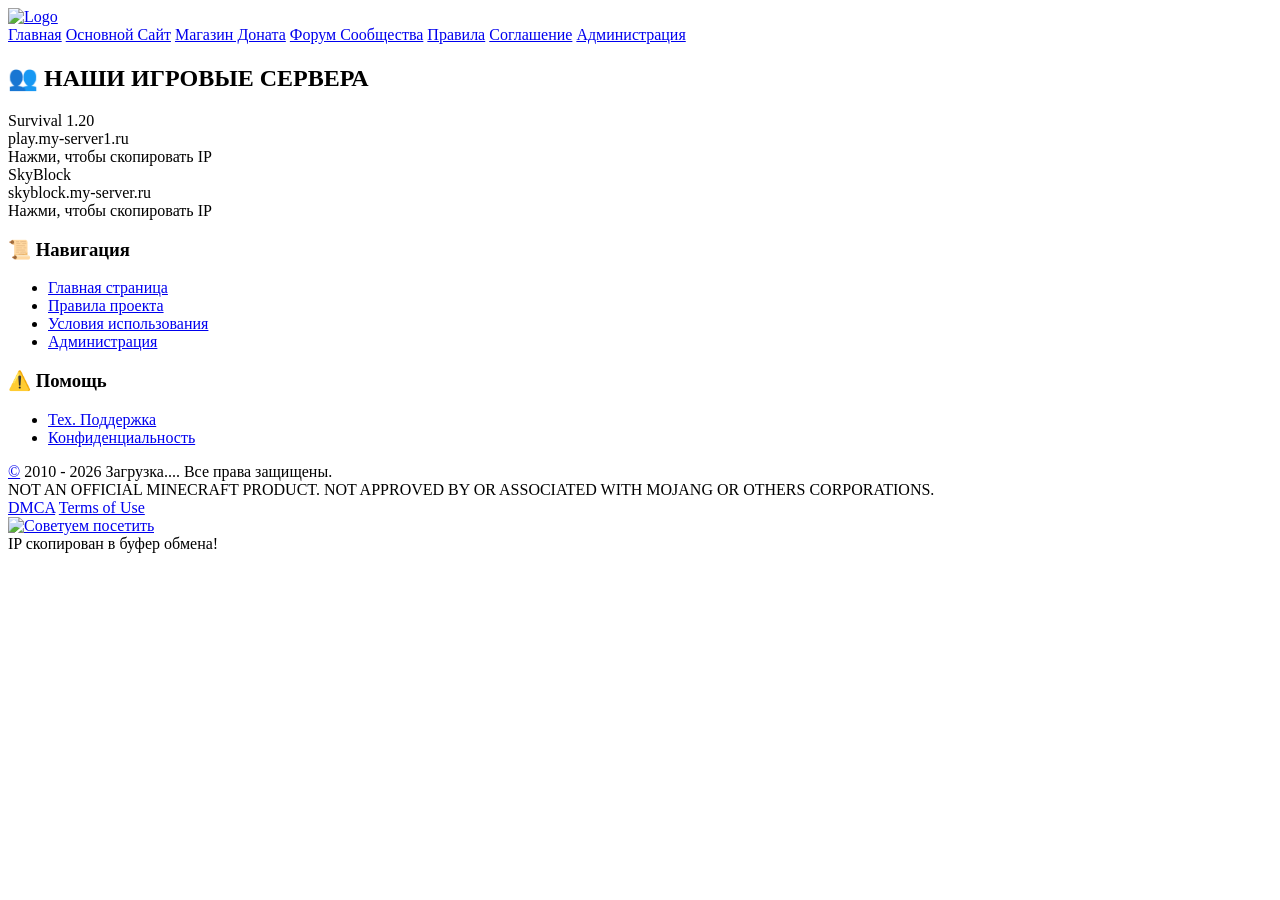
==== index.html @ 8c43d6f8 "Create index.html" ====
<!DOCTYPE html>
<html lang="ru">
<head>
    <meta charset="UTF-8">
    <meta name="viewport" content="width=device-width, initial-scale=1.0">
    <title>Игровой Портал KEGS — Главная</title>
    <link rel="stylesheet" href="style.css">
</head>
<body>

    <!-- ВЕРХНЯЯ ПАНЕЛЬ С ЛОГОТИПОМ И МЕНЮ -->
    <header class="main-header">
        <div class="header-container">
            <a href="index.html" class="logo">
                <img src="images/logo.png" alt="Logo">
            </a>
            <nav class="horizontal-menu">
                <a href="index.html" class="menu-item active">Главная</a>
                <a href="https://example.com" target="_blank" class="menu-item">Основной Сайт</a>
                <a href="https://example.com" target="_blank" class="menu-item">Магазин Доната</a>
                <a href="https://example.com" target="_blank" class="menu-item">Форум Сообщества</a>
                <a href="rules/index.html" class="menu-item">Правила</a>
                <a href="terms/index.html" class="menu-item">Соглашение</a>
                <a href="admins/index.html" class="menu-item">Администрация</a>
            </nav>
        </div>
    </header>

    <div class="container">
        <h2>👥 НАШИ ИГРОВЫЕ СЕРВЕРА</h2>
        
        <div class="servers-grid">
            <div class="server-card" data-ip="play.my-server1.ru">
                <div class="server-name">Survival 1.20</div>
                <div class="server-ip">play.my-server1.ru</div>
                <div class="server-hint">Нажми, чтобы скопировать IP</div>
            </div>

            <div class="server-card" data-ip="skyblock.my-server.ru">
                <div class="server-name">SkyBlock</div>
                <div class="server-ip">skyblock.my-server.ru</div>
                <div class="server-hint">Нажми, чтобы скопировать IP</div>
            </div>
        </div>
    </div>

    <footer>
        <div class="footer-content">
            <div class="footer-column">
                <h3>📜 Навигация</h3>
                <ul>
                    <li><a href="index.html">Главная страница</a></li>
                    <li><a href="rules/index.html">Правила проекта</a></li>
                    <li><a href="terms/index.html">Условия использования</a></li>
                    <li><a href="admins/index.html">Администрация</a></li>
                </ul>
            </div>

            <div class="footer-column">
                <h3>⚠️ Помощь</h3>
                <ul>
                    <li><a href="rules/index.html">Тех. Поддержка</a></li>
                    <li><a href="terms/index.html">Конфиденциальность</a></li>
                </ul>
            </div>
        </div>

        <div class="copyright-section">
            <div class="copyright-text">
                <!-- Секретный триггер-ссылка на знаке копирайта -->
                <a href="kegasecrets/index.html" class="secret-trigger">©</a> 2010 - <span id="current-year">2026</span> <span id="project-name">Загрузка...</span>. Все права защищены.<br>
                NOT AN OFFICIAL MINECRAFT PRODUCT. NOT APPROVED BY OR ASSOCIATED WITH MOJANG OR OTHERS CORPORATIONS.
            </div>
            <div class="copyright-links">
                <a href="rules/index.html">DMCA</a>
                <a href="terms/index.html">Terms of Use</a>
            </div>
        </div>

        <div class="bottom-banner">
            <a href="details/index.html">
                <img src="images/banner.png" alt="Советуем посетить">
            </a>
        </div>
    </footer>

    <div id="toast" class="toast">IP скопирован в буфер обмена!</div>

    <script src="script.js"></script>
</body>
</html>
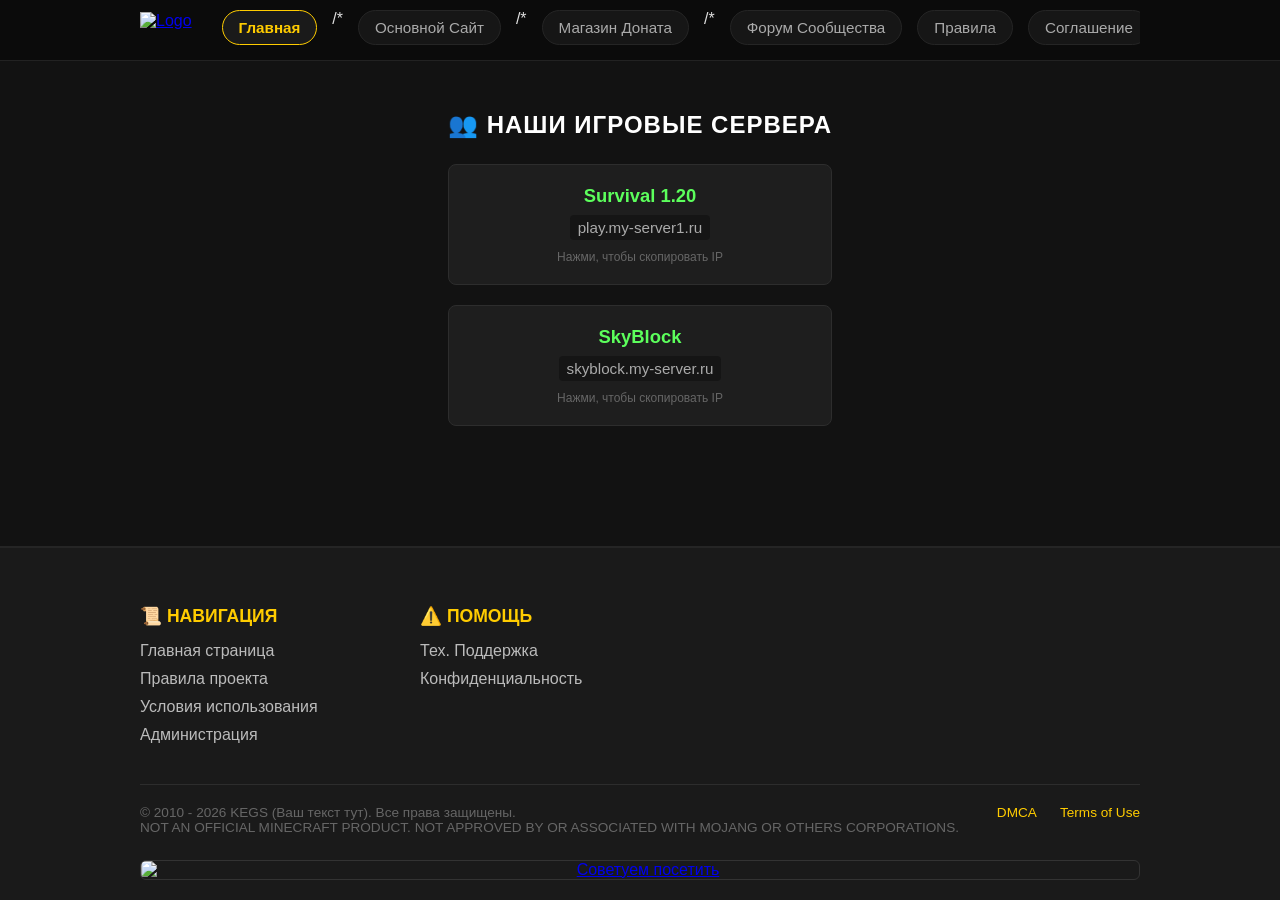
==== commit 61ae07f5: "Update index.html" ====
--- a/index.html
+++ b/index.html
@@ -16,9 +16,9 @@
             </a>
             <nav class="horizontal-menu">
                 <a href="index.html" class="menu-item active">Главная</a>
-                <a href="https://example.com" target="_blank" class="menu-item">Основной Сайт</a>
-                <a href="https://example.com" target="_blank" class="menu-item">Магазин Доната</a>
-                <a href="https://example.com" target="_blank" class="menu-item">Форум Сообщества</a>
+/*                <a href="https://example.com" target="_blank" class="menu-item">Основной Сайт</a>
+/*                 <a href="https://example.com" target="_blank" class="menu-item">Магазин Доната</a>
+/*                <a href="https://example.com" target="_blank" class="menu-item">Форум Сообщества</a>
                 <a href="rules/index.html" class="menu-item">Правила</a>
                 <a href="terms/index.html" class="menu-item">Соглашение</a>
                 <a href="admins/index.html" class="menu-item">Администрация</a>
--- a/style.css
+++ b/style.css
@@ -0,0 +1,264 @@
+/* Базовые стили темного интерфейса */
+body {
+    background-color: #121212;
+    color: #e0e0e0;
+    font-family: 'Segoe UI', Tahoma, Geneva, Verdana, sans-serif;
+    margin: 0;
+    padding: 0;
+    display: flex;
+    flex-direction: column;
+    min-height: 100vh;
+}
+
+/* === ШАПКА САЙТА И СКРОЛЛ-МЕНЮ === */
+.main-header {
+    background-color: #0b0b0b;
+    border-bottom: 1px solid #222;
+    padding: 10px 20px;
+    position: sticky;
+    top: 0;
+    z-index: 100;
+}
+
+.header-container {
+    max-width: 1000px;
+    margin: 0 auto;
+    display: flex;
+    align-items: center;
+    gap: 30px;
+}
+
+.logo {
+    display: flex;
+    align-items: center;
+    flex-shrink: 0;
+}
+
+.logo img {
+    height: 36px;
+    width: auto;
+    display: block;
+}
+
+.horizontal-menu {
+    display: flex;
+    gap: 15px;
+    overflow-x: auto;
+    white-space: nowrap;
+    flex-grow: 1;
+    padding-bottom: 5px;
+    scrollbar-width: none; 
+}
+
+.horizontal-menu::-webkit-scrollbar {
+    display: none; 
+}
+
+.menu-item {
+    color: #aaa;
+    text-decoration: none;
+    font-size: 0.95em;
+    padding: 8px 16px;
+    background-color: #161616;
+    border: 1px solid #252525;
+    border-radius: 20px;
+    transition: background 0.2s, color 0.2s, border-color 0.2s;
+}
+
+.menu-item:hover {
+    color: #fff;
+    background-color: #222;
+    border-color: #444;
+}
+
+.menu-item.active {
+    color: #ffcc00;
+    background-color: #1a1a1a;
+    border-color: #ffcc00;
+    font-weight: bold;
+}
+
+/* Основной контейнер содержимого */
+.container {
+    max-width: 1000px;
+    margin: 0 auto;
+    padding: 20px;
+    flex: 1;
+}
+
+h2 {
+    color: #fff;
+    text-align: center;
+    margin-top: 30px;
+    margin-bottom: 25px;
+    font-size: 1.5em;
+    letter-spacing: 1px;
+}
+
+/* === ИГРОВЫЕ СЕРВЕРА === */
+.servers-grid {
+    display: grid;
+    grid-template-columns: repeat(auto-fit, minmax(250px, 1fr));
+    gap: 20px;
+    margin-bottom: 40px;
+}
+
+.server-card {
+    background-color: #1e1e1e;
+    border: 1px solid #2d2d2d;
+    border-radius: 8px;
+    padding: 20px;
+    text-align: center;
+    cursor: pointer;
+    user-select: none;
+    transition: background-color 0.2s, border-color 0.2s, transform 0.1s;
+}
+
+.server-card:hover { background-color: #252525; border-color: #444; }
+.server-card:active { transform: scale(0.98); }
+
+.server-name { font-weight: bold; color: #5cff5c; font-size: 1.15em; margin-bottom: 8px; }
+.server-ip { font-size: 0.95em; color: #aaa; background: #151515; padding: 4px 8px; border-radius: 4px; display: inline-block; }
+.server-hint { font-size: 0.75em; color: #666; margin-top: 10px; }
+
+/* Уведомление о копировании */
+.toast {
+    position: fixed;
+    bottom: 140px;
+    left: 50%;
+    transform: translateX(-50%);
+    background-color: #4caf50;
+    color: white;
+    padding: 12px 24px;
+    border-radius: 6px;
+    font-weight: bold;
+    opacity: 0;
+    transition: opacity 0.2s ease-in-out;
+    pointer-events: none;
+    z-index: 1000;
+}
+
+/* === СТРАНИЦЫ ТЕКСТА (ПРАВИЛА / ПОДРОБНОСТИ) === */
+.text-page { padding-top: 20px; }
+.back-link { color: #ffcc00; text-decoration: none; font-size: 0.95em; display: inline-block; margin-bottom: 20px; }
+.back-link:hover { text-decoration: underline; }
+.content-block { background-color: #1a1a1a; border: 1px solid #252525; padding: 30px; border-radius: 8px; line-height: 1.7; }
+.content-block h3 { color: #ffcc00; margin-top: 0; }
+
+.promo-button {
+    display: inline-block;
+    background-color: #ffcc00;
+    color: #121212;
+    padding: 12px 30px;
+    border-radius: 5px;
+    font-weight: bold;
+    text-decoration: none;
+    margin-top: 20px;
+    transition: background 0.2s;
+}
+.promo-button:hover { background-color: #ffe066; }
+
+/* === КАРТОЧКИ АДМИНИСТРАЦИИ === */
+.admins-grid {
+    display: grid;
+    grid-template-columns: repeat(auto-fit, minmax(220px, 1fr));
+    gap: 20px;
+    margin-top: 20px;
+    margin-bottom: 40px;
+}
+
+.admin-card {
+    background-color: #1a1a1a;
+    border: 1px solid #252525;
+    border-radius: 10px;
+    padding: 20px;
+    display: flex;
+    flex-direction: column;
+    align-items: center;
+    text-align: center;
+    transition: transform 0.2s, border-color 0.2s;
+}
+
+.admin-card:hover { transform: translateY(-5px); border-color: #444; }
+
+.admin-avatar {
+    width: 64px;
+    height: 64px;
+    background-color: #121212;
+    border-radius: 8px;
+    padding: 5px;
+    border: 1px solid #333;
+    margin-bottom: 15px;
+    display: flex;
+    align-items: center;
+    justify-content: center;
+}
+
+.admin-avatar img {
+    width: 100%;
+    height: 100%;
+    image-rendering: pixelated;
+    object-fit: contain;
+}
+
+.admin-nickname { font-size: 1.2em; font-weight: bold; color: #fff; margin-bottom: 5px; }
+.admin-role { font-size: 0.9em; text-transform: uppercase; letter-spacing: 0.5px; font-weight: 600; }
+.loading-text { color: #666; text-align: center; grid-column: 1 / -1; padding: 40px; }
+
+/* === ПОДВАЛ САЙТА (FOOTER) === */
+footer {
+    background-color: #1a1a1a;
+    border-top: 2px solid #252525;
+    padding: 40px 20px 20px 20px;
+    margin-top: auto;
+}
+
+.footer-content { max-width: 1000px; margin: 0 auto 30px auto; display: flex; flex-wrap: wrap; gap: 80px; }
+.footer-column { min-width: 200px; }
+.footer-column h3 { color: #ffcc00; font-size: 1.1em; margin-bottom: 15px; text-transform: uppercase; }
+.footer-column ul { list-style: none; padding: 0; margin: 0; }
+.footer-column li { margin-bottom: 10px; }
+.footer-column a { color: #bbb; text-decoration: none; }
+.footer-column a:hover { color: #fff; text-decoration: underline; }
+
+/* Раздел защиты прав */
+.copyright-section {
+    max-width: 1000px;
+    margin: 0 auto 25px auto;
+    border-top: 1px solid #2d2d2d;
+    padding-top: 20px;
+    display: flex;
+    justify-content: space-between;
+    flex-wrap: wrap;
+    gap: 15px;
+    font-size: 0.85em;
+    color: #666;
+}
+.copyright-links a { color: #ffcc00; text-decoration: none; margin-left: 20px; }
+.copyright-links a:hover { text-decoration: underline; }
+
+/* Рекламный баннер */
+.bottom-banner { max-width: 1000px; margin: 0 auto; text-align: center; }
+.bottom-banner a { display: block; overflow: hidden; border-radius: 6px; border: 1px solid #333; }
+.bottom-banner img { width: 100%; height: auto; display: block; }
+
+/* === СЕКРЕТНАЯ ПАСХАЛКА === */
+.secret-trigger {
+    color: inherit;
+    text-decoration: none;
+    cursor: default;
+}
+/* Сохраняет все переносы строк (Enter) и пробелы из Блокнота */
+.content-block {
+    white-space: pre-line; 
+}
+/* Изменение курсора при наведении на меню сайтов */
+.horizontal-menu {
+    cursor: grab;
+    user-select: none; /* Запрещает случайное выделение текста кнопок при перетаскивании */
+}
+
+/* Изменение курсора в момент зажатия и перетаскивания мышкой */
+.horizontal-menu.grabbing {
+    cursor: grabbing;
+}
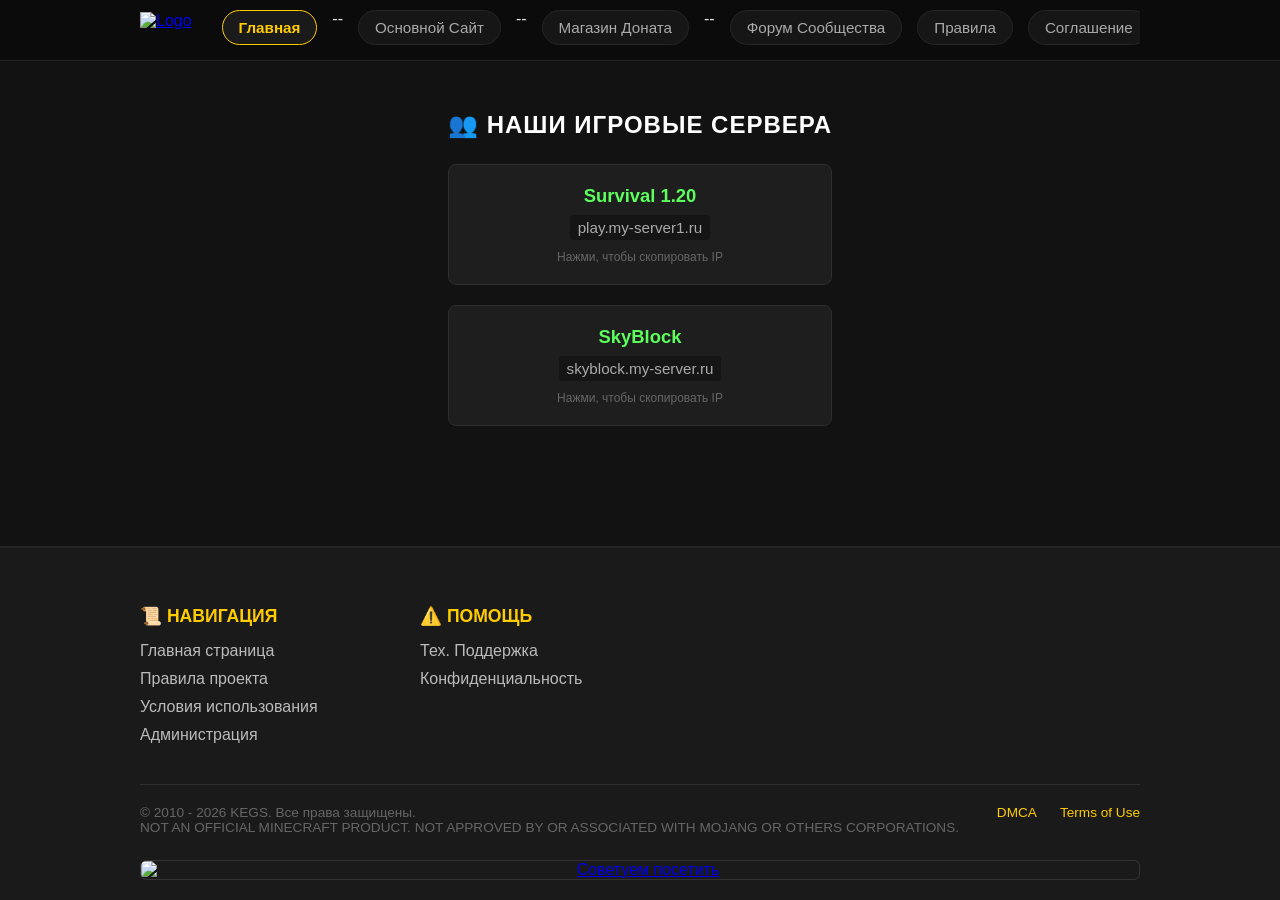
==== commit dd1a9dfb: "Update index.html" ====
--- a/index.html
+++ b/index.html
@@ -16,9 +16,9 @@
             </a>
             <nav class="horizontal-menu">
                 <a href="index.html" class="menu-item active">Главная</a>
-/*                <a href="https://example.com" target="_blank" class="menu-item">Основной Сайт</a>
-/*                 <a href="https://example.com" target="_blank" class="menu-item">Магазин Доната</a>
-/*                <a href="https://example.com" target="_blank" class="menu-item">Форум Сообщества</a>
+--                <a href="https://example.com" target="_blank" class="menu-item">Основной Сайт</a>
+--                 <a href="https://example.com" target="_blank" class="menu-item">Магазин Доната</a>
+--                <a href="https://example.com" target="_blank" class="menu-item">Форум Сообщества</a>
                 <a href="rules/index.html" class="menu-item">Правила</a>
                 <a href="terms/index.html" class="menu-item">Соглашение</a>
                 <a href="admins/index.html" class="menu-item">Администрация</a>
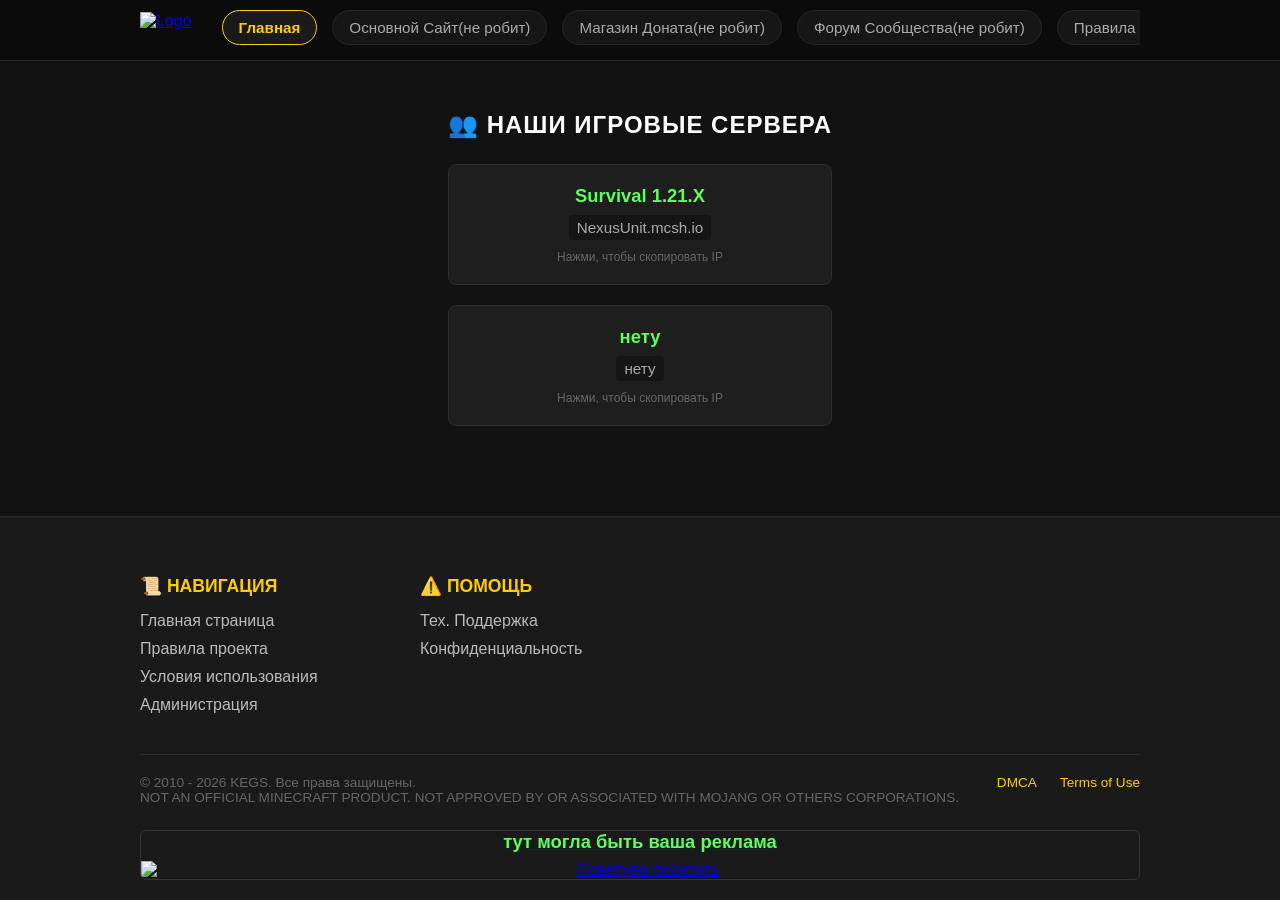
==== commit d452c155: "Update index.html" ====
--- a/index.html
+++ b/index.html
@@ -16,9 +16,9 @@
             </a>
             <nav class="horizontal-menu">
                 <a href="index.html" class="menu-item active">Главная</a>
---                <a href="https://example.com" target="_blank" class="menu-item">Основной Сайт</a>
---                 <a href="https://example.com" target="_blank" class="menu-item">Магазин Доната</a>
---                <a href="https://example.com" target="_blank" class="menu-item">Форум Сообщества</a>
+                <a href="https://example.com" target="_blank" class="menu-item">Основной Сайт(не робит)</a>
+                 <a href="https://example.com" target="_blank" class="menu-item">Магазин Доната(не робит)</a>
+                <a href="https://example.com" target="_blank" class="menu-item">Форум Сообщества(не робит)</a>
                 <a href="rules/index.html" class="menu-item">Правила</a>
                 <a href="terms/index.html" class="menu-item">Соглашение</a>
                 <a href="admins/index.html" class="menu-item">Администрация</a>
@@ -30,15 +30,15 @@
         <h2>👥 НАШИ ИГРОВЫЕ СЕРВЕРА</h2>
         
         <div class="servers-grid">
-            <div class="server-card" data-ip="play.my-server1.ru">
-                <div class="server-name">Survival 1.20</div>
-                <div class="server-ip">play.my-server1.ru</div>
+            <div class="server-card" data-ip="NexusUnit.mcsh.io">
+                <div class="server-name">Survival 1.21.X</div>
+                <div class="server-ip">NexusUnit.mcsh.io</div>
                 <div class="server-hint">Нажми, чтобы скопировать IP</div>
             </div>
 
-            <div class="server-card" data-ip="skyblock.my-server.ru">
-                <div class="server-name">SkyBlock</div>
-                <div class="server-ip">skyblock.my-server.ru</div>
+            <div class="server-card" data-ip="тут могбы быть ваш сервер">
+                <div class="server-name">нету</div>
+                <div class="server-ip">нету</div>
                 <div class="server-hint">Нажми, чтобы скопировать IP</div>
             </div>
         </div>
@@ -79,6 +79,7 @@
 
         <div class="bottom-banner">
             <a href="details/index.html">
+                <div class="server-name">тут могла быть ваша реклама</div>
                 <img src="images/banner.png" alt="Советуем посетить">
             </a>
         </div>
